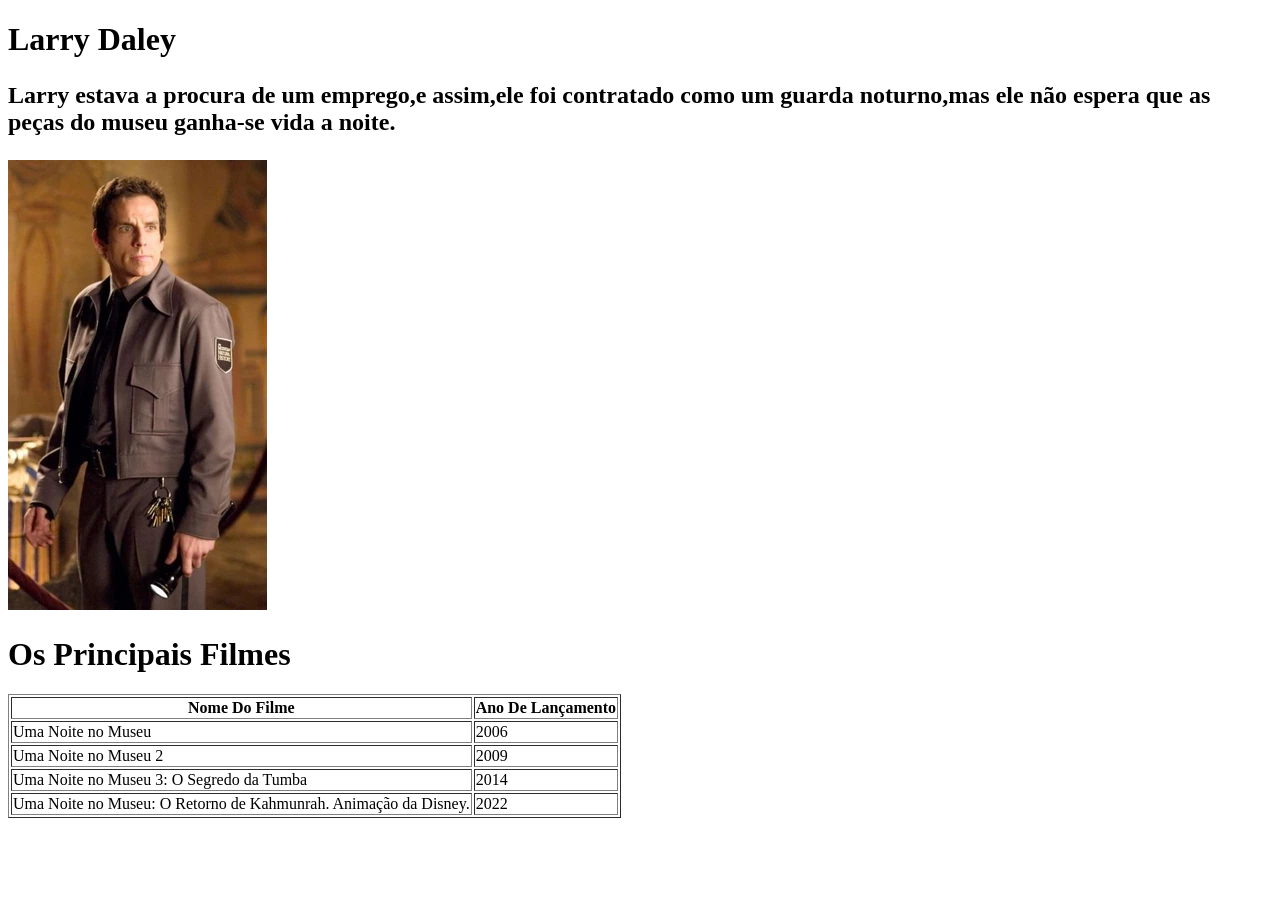
==== trabalhohtml/index.html @ 883b15df "Add files via upload" ====
<!DOCTYPE html>
<html lang="en">
<head>
    <meta charset="UTF-8">
    <meta name="viewport" content="width=device-width, initial-scale=1.0">
    <title>Larry Daley</title>
</head>
<body>
   <h1>Larry Daley </h1>
   <h2><p>Larry estava a procura de um emprego,e assim,ele foi contratado como um guarda noturno,mas ele não espera que as peças do museu ganha-se vida a noite. </p></h2>
<img src="Profile_-_Larry_Daley.webp"alt=" imagem do Larry">

    <h1>Os Principais Filmes</h1>
    <table border="1">
  <tr>
    <th>Nome Do Filme</th>
    <th>Ano De Lançamento</th>
  </tr>

  <tr>
    <td>Uma Noite no Museu</td>
    <td>2006</td>
  </tr>

  <tr>
    <td>Uma Noite no Museu 2</td>
    <td>2009</td>
  </tr>

  <tr>
    <td>Uma Noite no Museu 3: O Segredo da Tumba</td>
    <td>2014</td> 
  </tr>

  <tr>
    <td>Uma Noite no Museu: O Retorno de Kahmunrah. Animação da Disney. </td>
    <td>2022</td>
  </tr>

</table>

</body>
</html>
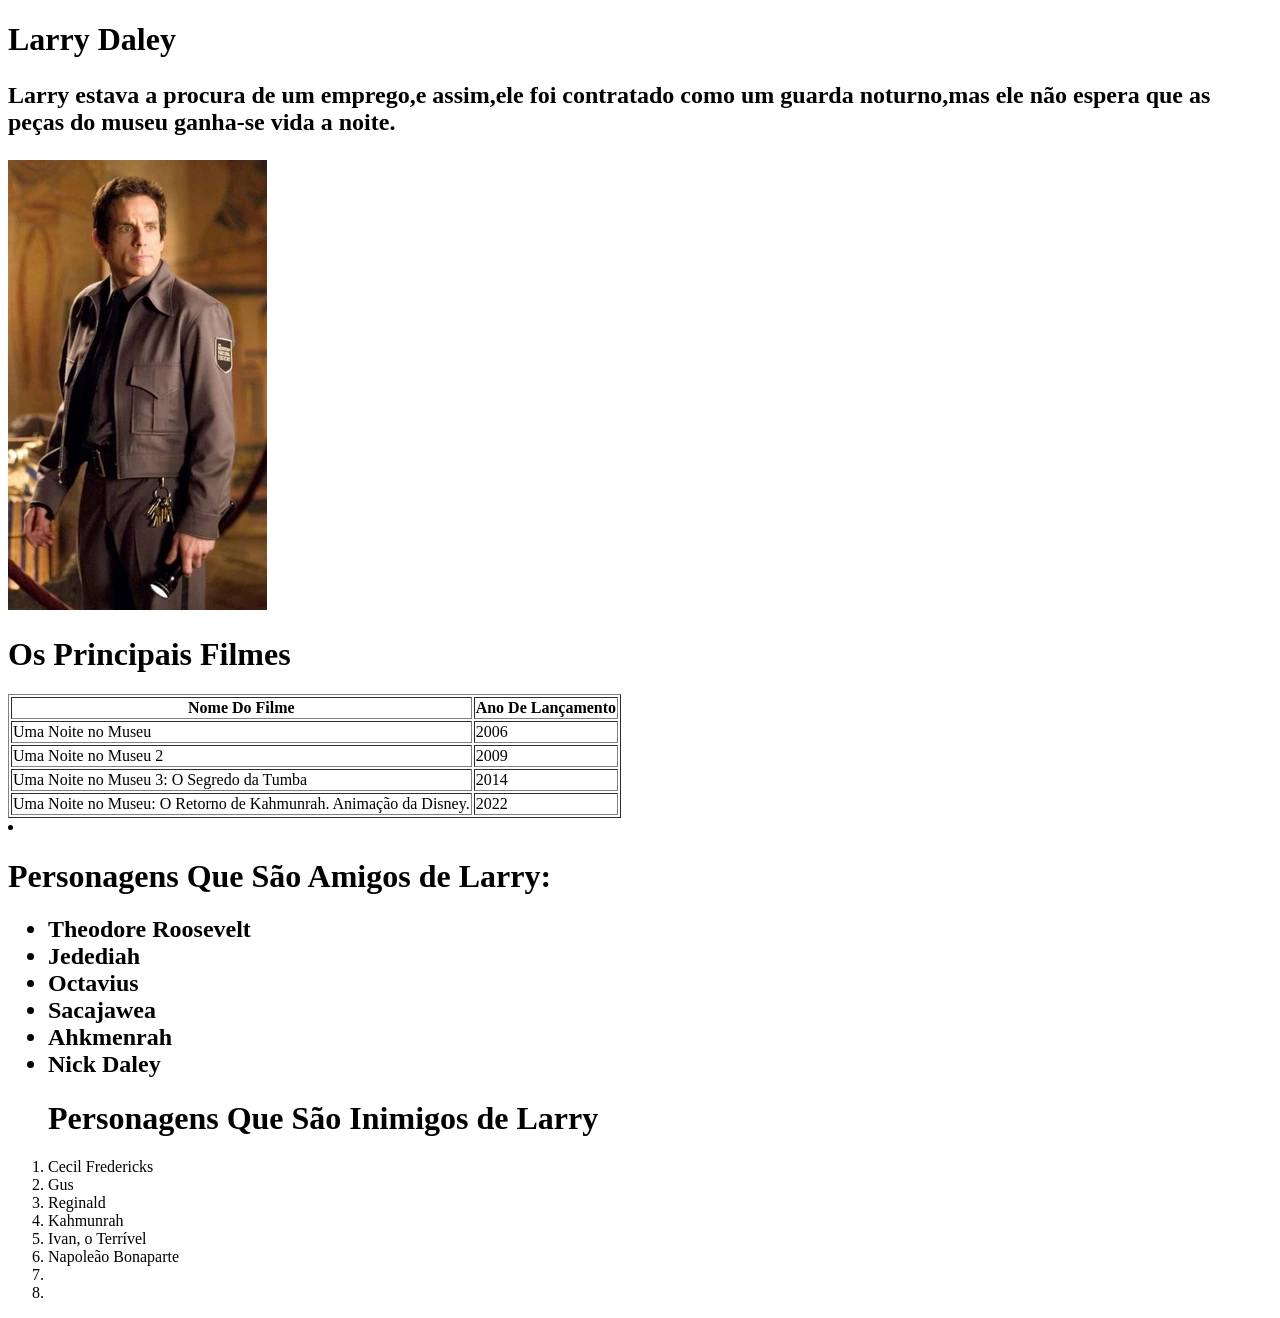
==== commit cb55d14c: "Add files via upload" ====
--- a/trabalhohtml/index.html
+++ b/trabalhohtml/index.html
@@ -39,5 +39,25 @@
 
 </table>
 
+<li><h1>Personagens Que São Amigos de Larry:</h1></li>
+<ul>
+  <h2><li>Theodore Roosevelt</li>
+  <li>Jedediah</li>
+  <li>Octavius</li>
+  <li>Sacajawea</li>
+  <li>Ahkmenrah</li>
+  <li>Nick Daley</li></h2>
+</ul>
+
+<ol><h1>Personagens Que São Inimigos de Larry</h1>
+  <li>Cecil Fredericks</li>
+  <li>Gus</li>
+  <li>Reginald </li>
+  <li>Kahmunrah </li>
+  <li>Ivan, o Terrível</li>
+  <li> Napoleão Bonaparte </li>
+  <li></li>
+  <li></li>
+</ol>
 </body>
 </html>
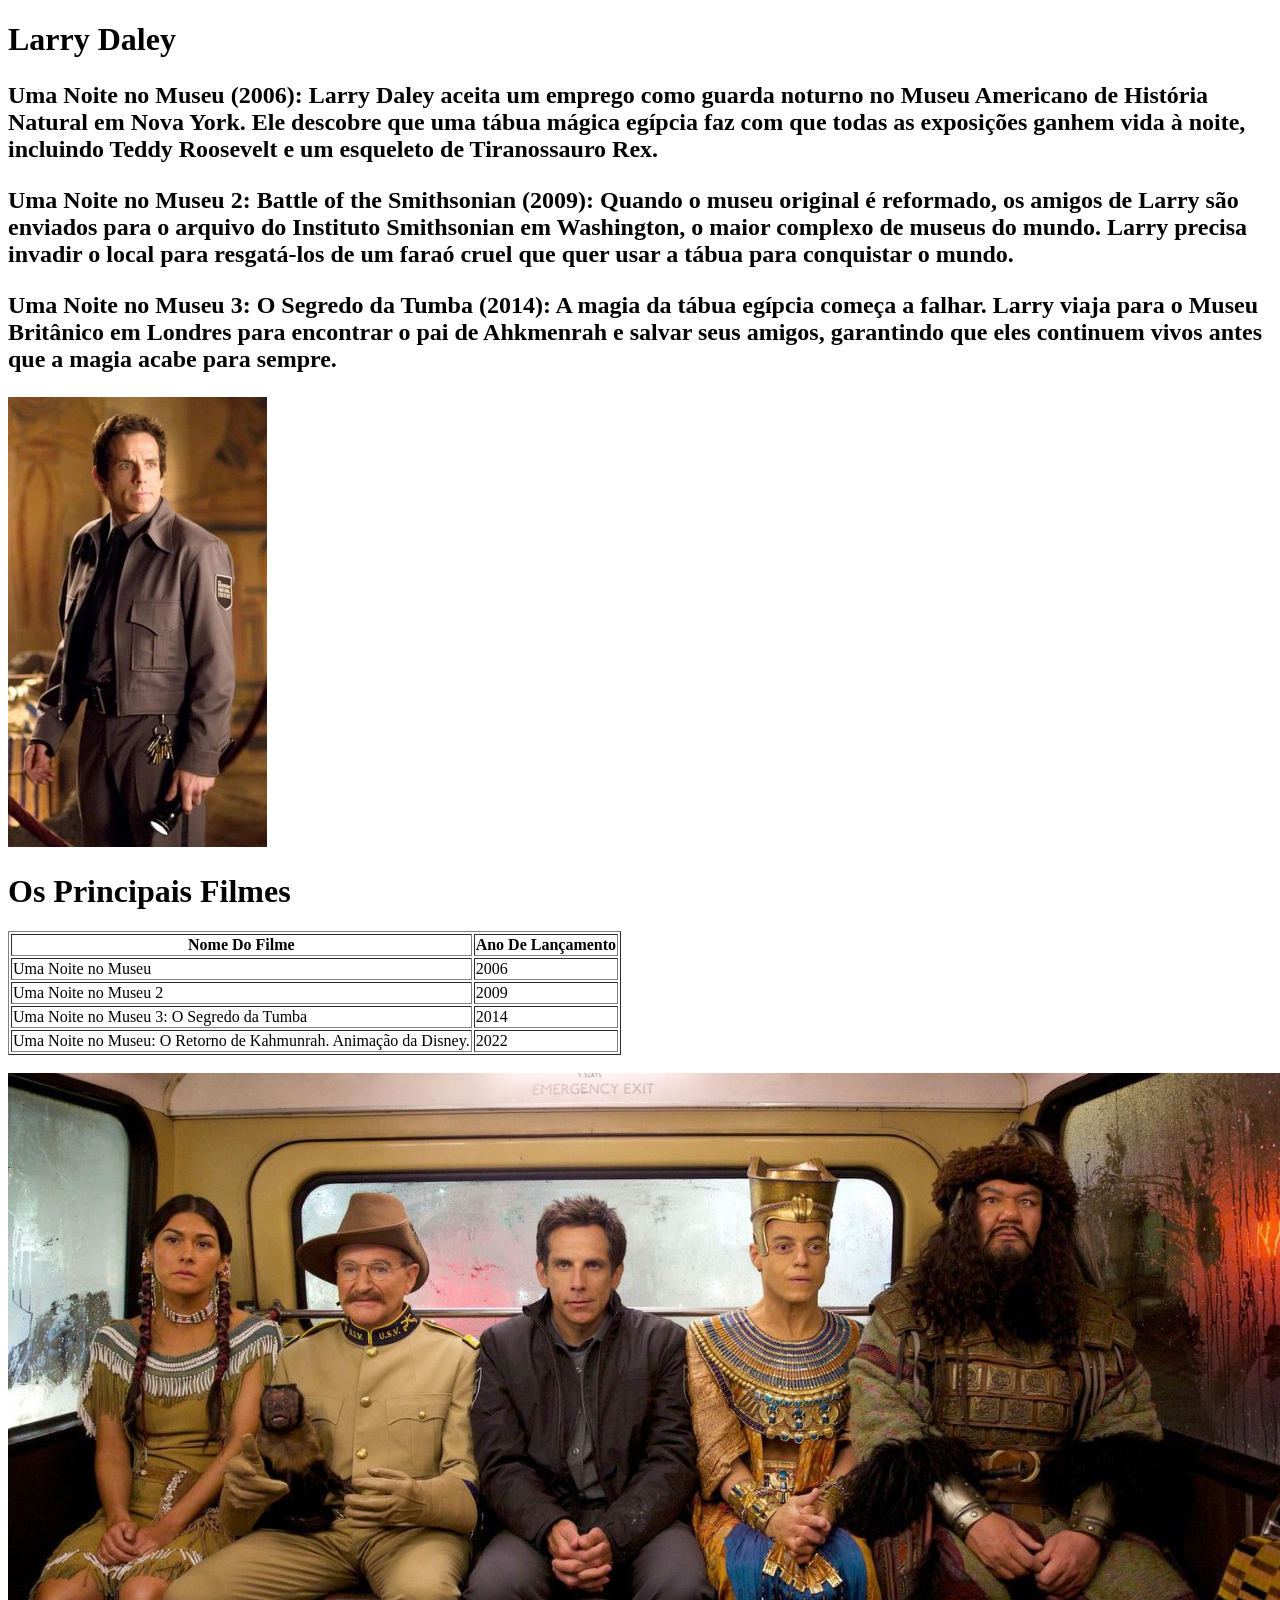
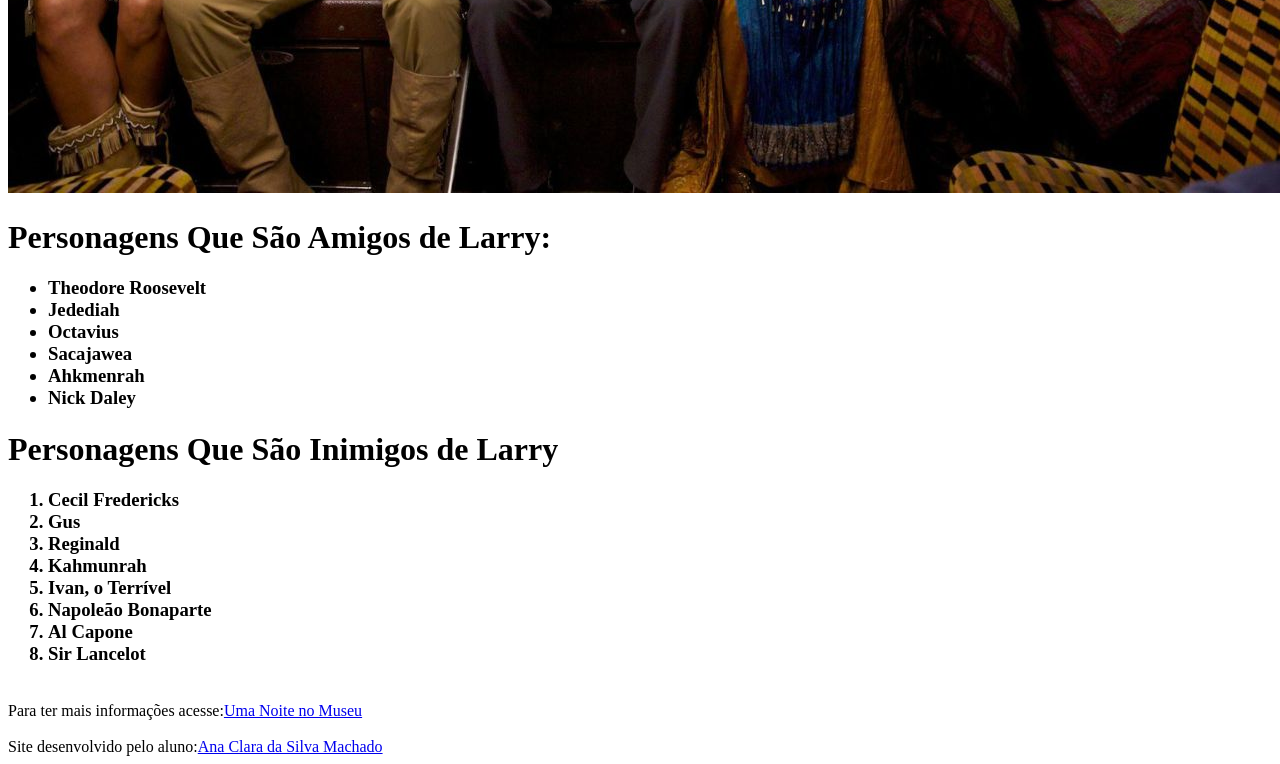
==== commit 457026e8: "Add files via upload" ====
--- a/trabalhohtml/index.html
+++ b/trabalhohtml/index.html
@@ -7,8 +7,14 @@
 </head>
 <body>
    <h1>Larry Daley </h1>
-   <h2><p>Larry estava a procura de um emprego,e assim,ele foi contratado como um guarda noturno,mas ele não espera que as peças do museu ganha-se vida a noite. </p></h2>
-<img src="Profile_-_Larry_Daley.webp"alt=" imagem do Larry">
+
+  <h2><p>Uma Noite no Museu (2006): Larry Daley aceita um emprego como guarda noturno no Museu Americano de História Natural em Nova York. Ele descobre que uma tábua mágica egípcia faz com que todas as exposições ganhem vida à noite, incluindo Teddy Roosevelt e um esqueleto de Tiranossauro Rex. </p></h2>
+
+  <h2><p>Uma Noite no Museu 2: Battle of the Smithsonian (2009): Quando o museu original é reformado, os amigos de Larry são enviados para o arquivo do Instituto Smithsonian em Washington, o maior complexo de museus do mundo. Larry precisa invadir o local para resgatá-los de um faraó cruel que quer usar a tábua para conquistar o mundo.</p></h2>
+  
+  <h2><p>Uma Noite no Museu 3: O Segredo da Tumba (2014): A magia da tábua egípcia começa a falhar. Larry viaja para o Museu Britânico em Londres para encontrar o pai de Ahkmenrah e salvar seus amigos, garantindo que eles continuem vivos antes que a magia acabe para sempre.</p></h2> 
+
+  <img src="Profile_-_Larry_Daley.webp"alt=" imagem do Larry">
 
     <h1>Os Principais Filmes</h1>
     <table border="1">
@@ -37,27 +43,38 @@
     <td>2022</td>
   </tr>
 
-</table>
+</table><br>
 
-<li><h1>Personagens Que São Amigos de Larry:</h1></li>
+<img src="uma-noite-no-museu-capa.jpg"alt=" imagem dos personagens">
+
+<h1>Personagens Que São Amigos de Larry:</h1>
 <ul>
-  <h2><li>Theodore Roosevelt</li>
+  <h3><li>Theodore Roosevelt</li>
   <li>Jedediah</li>
   <li>Octavius</li>
   <li>Sacajawea</li>
   <li>Ahkmenrah</li>
-  <li>Nick Daley</li></h2>
+  <li>Nick Daley</li></h3>
 </ul>
 
-<ol><h1>Personagens Que São Inimigos de Larry</h1>
-  <li>Cecil Fredericks</li>
+
+<h1>Personagens Que São Inimigos de Larry</h1>
+<ol>
+  <h3><li>Cecil Fredericks</li>
   <li>Gus</li>
   <li>Reginald </li>
   <li>Kahmunrah </li>
   <li>Ivan, o Terrível</li>
-  <li> Napoleão Bonaparte </li>
-  <li></li>
-  <li></li>
-</ol>
+  <li>Napoleão Bonaparte </li>
+  <li>Al Capone</li>
+  <li>Sir Lancelot </li></h3>
+</ol><br>
+
+Para ter mais informações acesse:<a href="https://www.imdb.com/pt/title/tt0477347/">Uma Noite no Museu</a>
+
+<br><br>Site desenvolvido pelo aluno:<a href="https://github.com/Clara528">Ana Clara da Silva Machado</a>
+
+
 </body>
+
 </html>
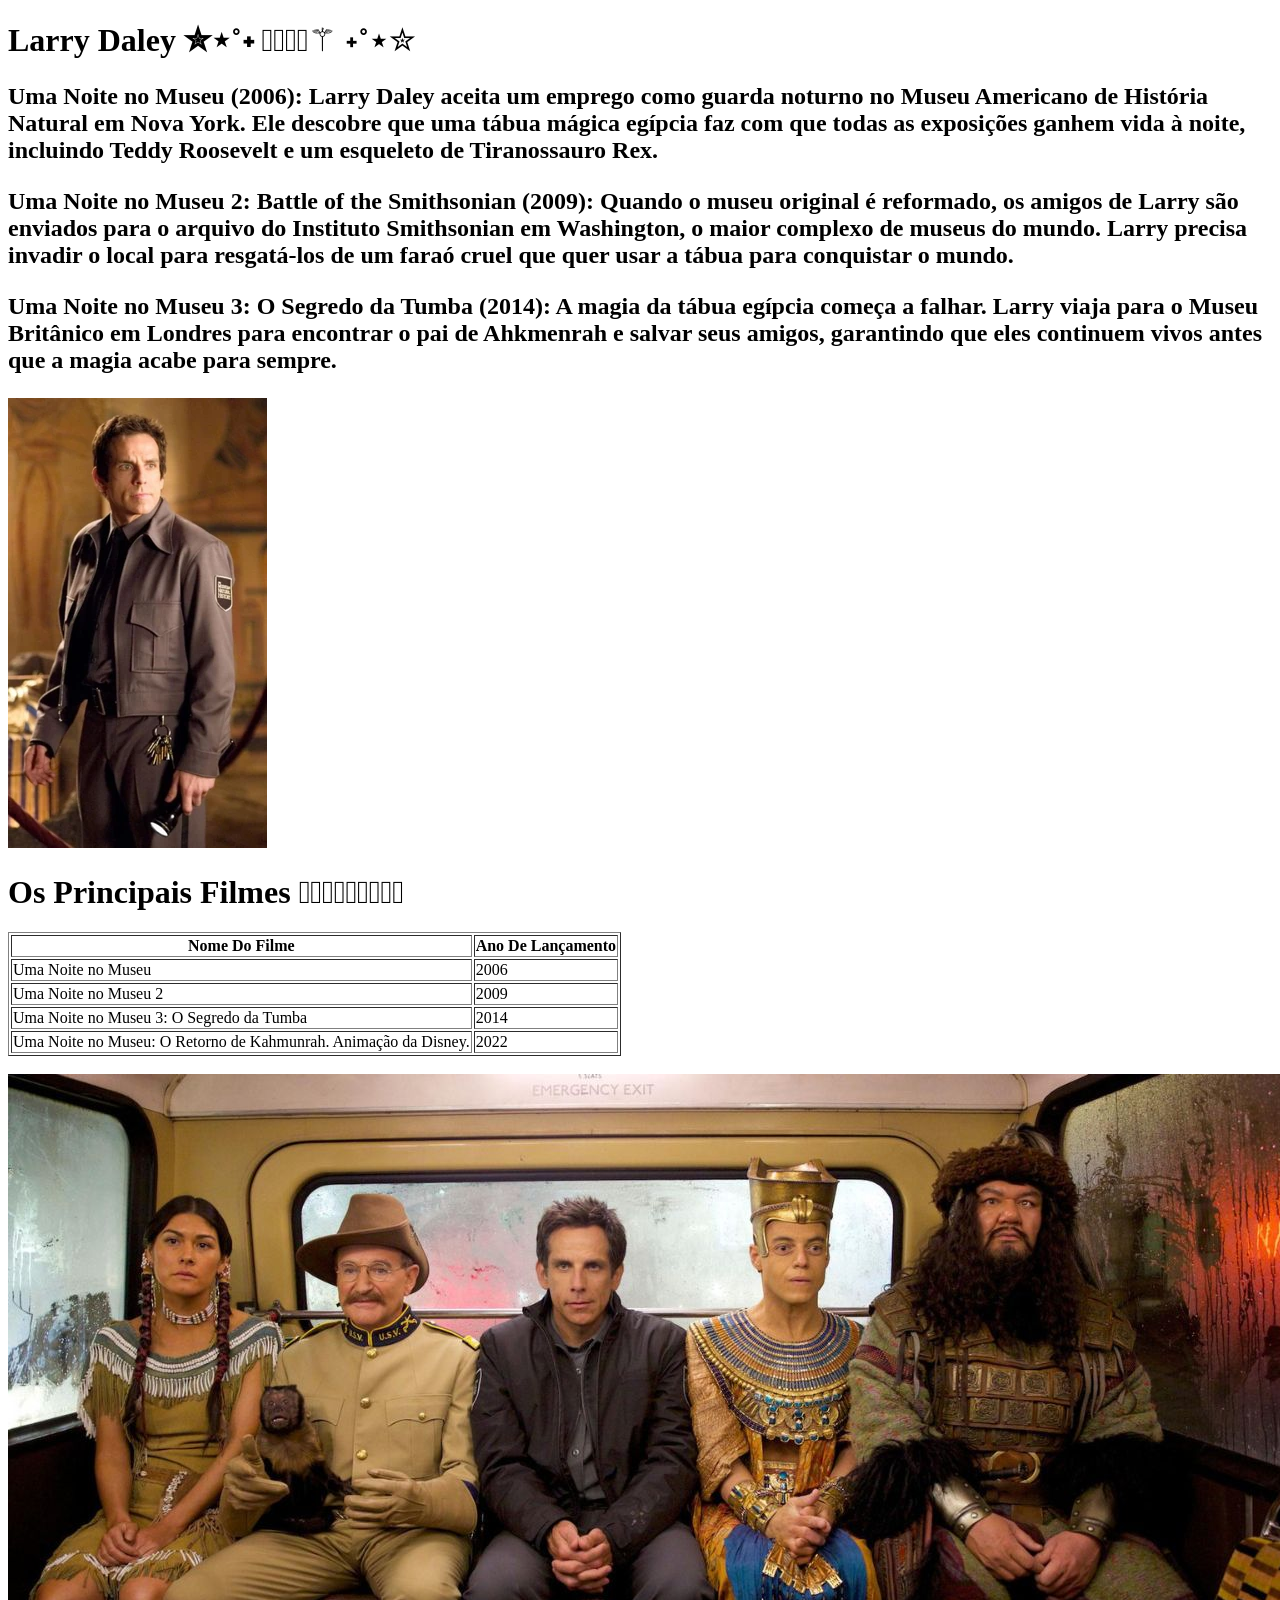
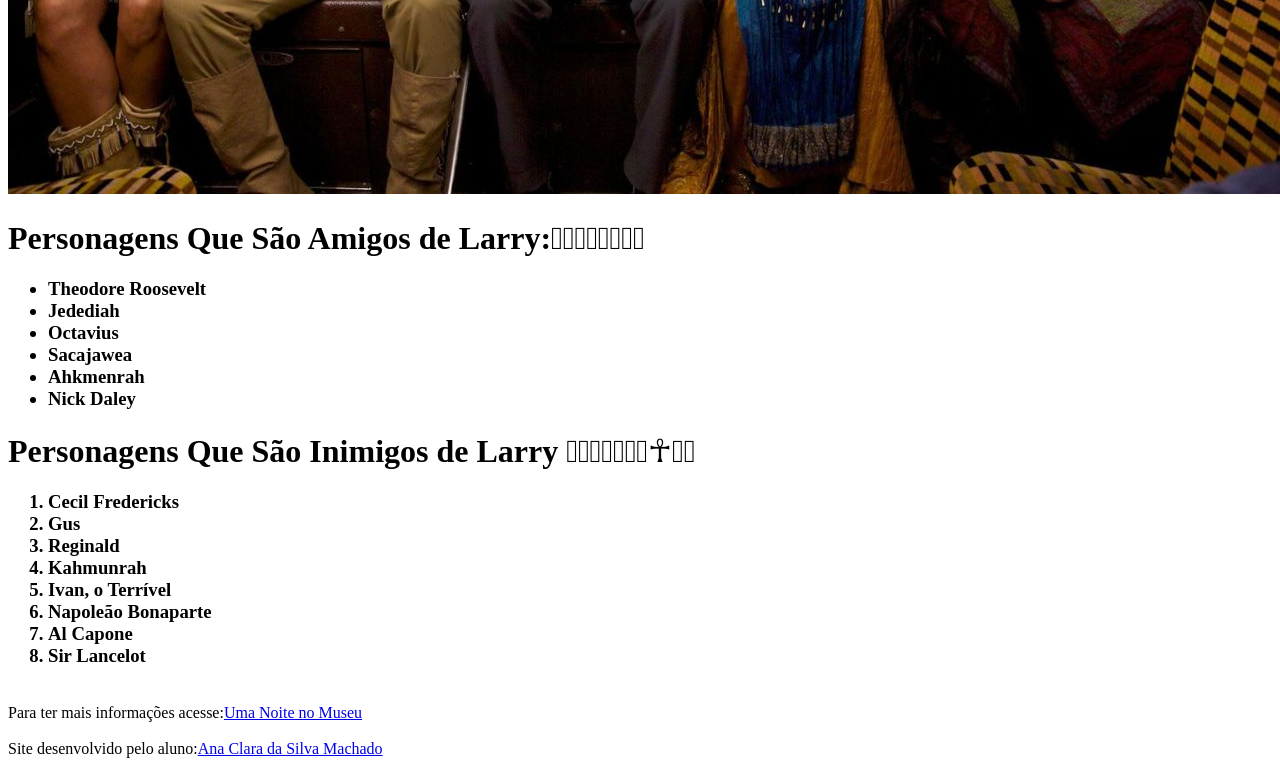
==== commit 3e6ff2b2: "Add files via upload" ====
--- a/trabalhohtml/index.html
+++ b/trabalhohtml/index.html
@@ -6,7 +6,7 @@
     <title>Larry Daley</title>
 </head>
 <body>
-   <h1>Larry Daley </h1>
+   <h1>Larry Daley ✮⋆˚˖ 𓂀𓅊𓄂𓆃⚚ ˖˚⋆✮ </h1>
 
   <h2><p>Uma Noite no Museu (2006): Larry Daley aceita um emprego como guarda noturno no Museu Americano de História Natural em Nova York. Ele descobre que uma tábua mágica egípcia faz com que todas as exposições ganhem vida à noite, incluindo Teddy Roosevelt e um esqueleto de Tiranossauro Rex. </p></h2>
 
@@ -16,7 +16,7 @@
 
   <img src="Profile_-_Larry_Daley.webp"alt=" imagem do Larry">
 
-    <h1>Os Principais Filmes</h1>
+    <h1>Os Principais Filmes 𓆣𓂀𓋹𓆃𖤓𓆃𓆣𓂀𓋹</h1>
     <table border="1">
   <tr>
     <th>Nome Do Filme</th>
@@ -47,7 +47,7 @@
 
 <img src="uma-noite-no-museu-capa.jpg"alt=" imagem dos personagens">
 
-<h1>Personagens Que São Amigos de Larry:</h1>
+<h1>Personagens Que São Amigos de Larry:𓀂𓀬𓁅𓁅𓃂𓄆𓃻𓀛 </h1>
 <ul>
   <h3><li>Theodore Roosevelt</li>
   <li>Jedediah</li>
@@ -58,7 +58,7 @@
 </ul>
 
 
-<h1>Personagens Que São Inimigos de Larry</h1>
+<h1>Personagens Que São Inimigos de Larry 𓂀𓂀𓂀𓋹𓁈𓃠𓆃☥𓅓𓆣</h1>
 <ol>
   <h3><li>Cecil Fredericks</li>
   <li>Gus</li>
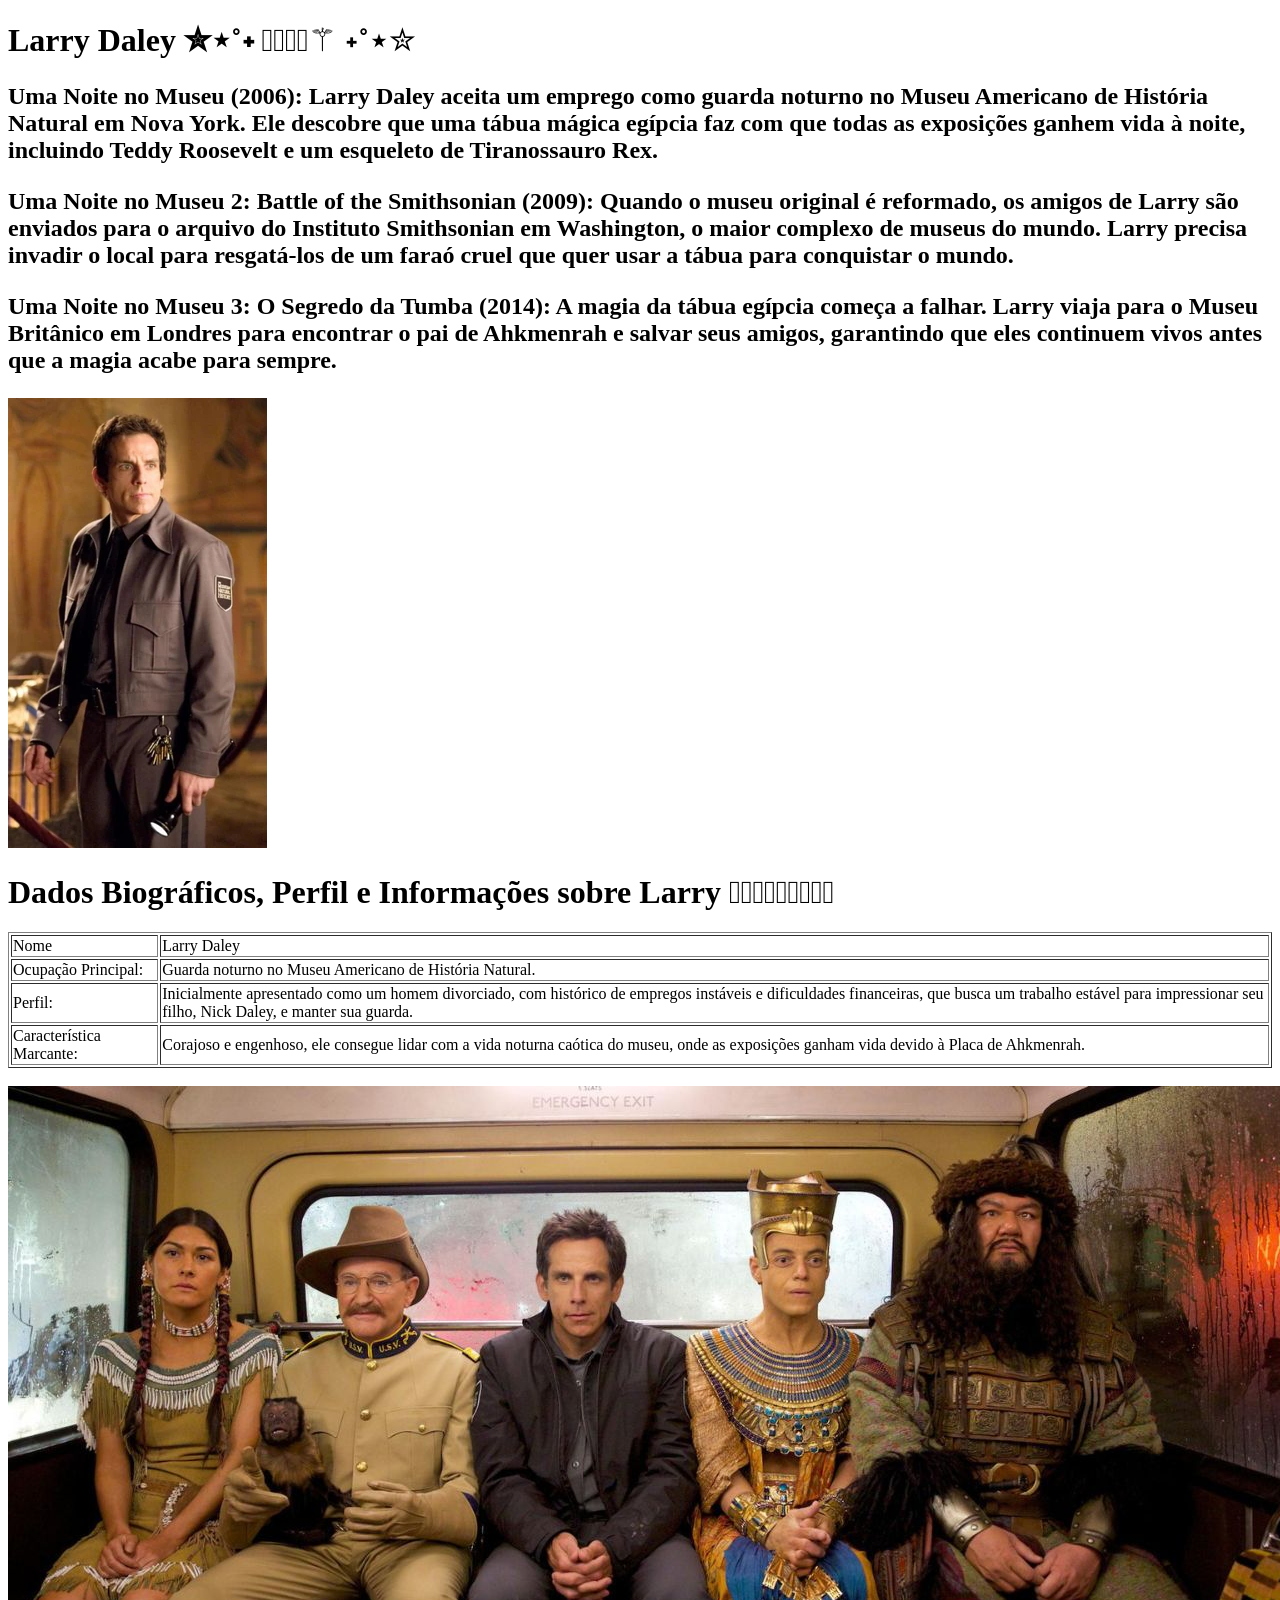
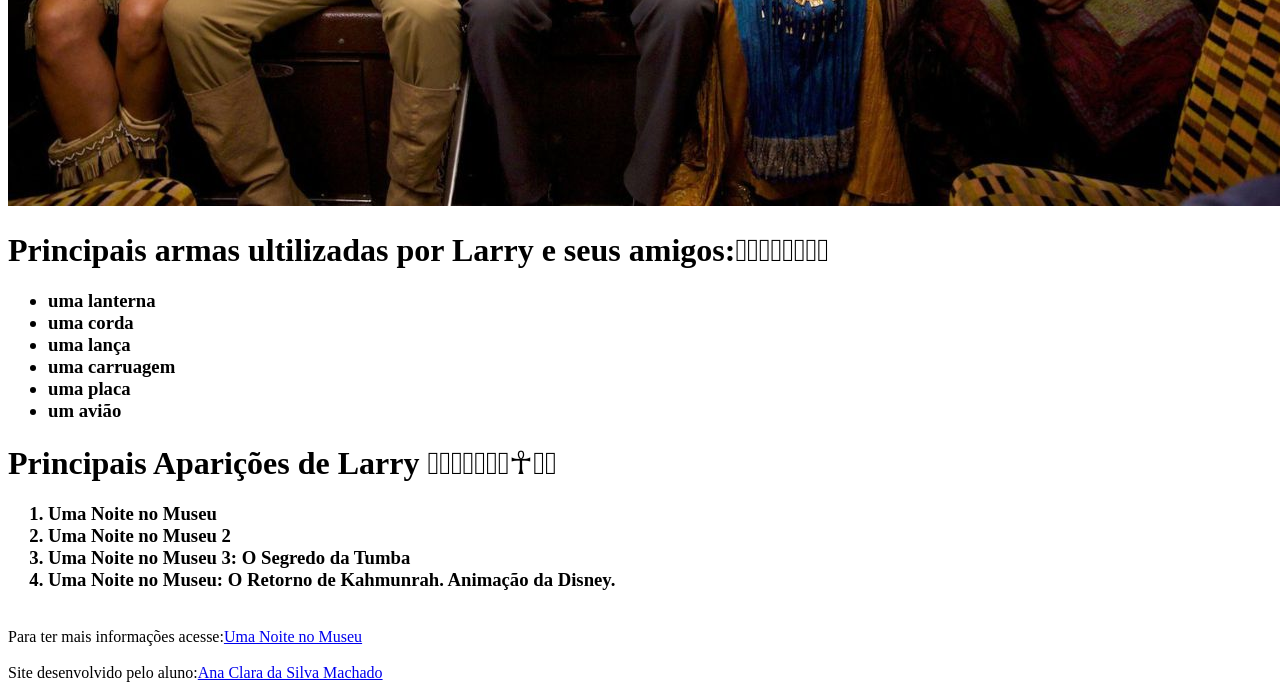
==== commit 98776443: "Add files via upload" ====
--- a/trabalhohtml/index.html
+++ b/trabalhohtml/index.html
@@ -4,6 +4,7 @@
     <meta charset="UTF-8">
     <meta name="viewport" content="width=device-width, initial-scale=1.0">
     <title>Larry Daley</title>
+    <link rel="icon" type="image/x-icon" href="img/74f0cd857b6b38f55d4a94c7b9d28a6a.jpg">
 </head>
 <body>
    <h1>Larry Daley ✮⋆˚˖ 𓂀𓅊𓄂𓆃⚚ ˖˚⋆✮ </h1>
@@ -14,60 +15,54 @@
   
   <h2><p>Uma Noite no Museu 3: O Segredo da Tumba (2014): A magia da tábua egípcia começa a falhar. Larry viaja para o Museu Britânico em Londres para encontrar o pai de Ahkmenrah e salvar seus amigos, garantindo que eles continuem vivos antes que a magia acabe para sempre.</p></h2> 
 
-  <img src="Profile_-_Larry_Daley.webp"alt=" imagem do Larry">
+  <img src="img/Profile_-_Larry_Daley.webp"alt=" imagem do Larry">
 
-    <h1>Os Principais Filmes 𓆣𓂀𓋹𓆃𖤓𓆃𓆣𓂀𓋹</h1>
+    <h1>Dados Biográficos, Perfil e Informações sobre Larry 𓆣𓂀𓋹𓆃𖤓𓆃𓆣𓂀𓋹</h1>
     <table border="1">
+
   <tr>
-    <th>Nome Do Filme</th>
-    <th>Ano De Lançamento</th>
+    <td> Nome </td>
+    <td> Larry Daley</td>
   </tr>
 
   <tr>
-    <td>Uma Noite no Museu</td>
-    <td>2006</td>
+    <td> Ocupação Principal: </td>
+    <td> Guarda noturno no Museu Americano de História Natural. </td>
   </tr>
 
   <tr>
-    <td>Uma Noite no Museu 2</td>
-    <td>2009</td>
+    <td>Perfil:</td>
+    <td>Inicialmente apresentado como um homem divorciado, com histórico de empregos instáveis e dificuldades financeiras, que busca um trabalho estável para impressionar seu filho, Nick Daley, e manter sua guarda.</td> 
   </tr>
 
   <tr>
-    <td>Uma Noite no Museu 3: O Segredo da Tumba</td>
-    <td>2014</td> 
+    <td>Característica Marcante: </td>
+    <td> Corajoso e engenhoso, ele consegue lidar com a vida noturna caótica do museu, onde as exposições ganham vida devido à Placa de Ahkmenrah. </td>
   </tr>
 
-  <tr>
-    <td>Uma Noite no Museu: O Retorno de Kahmunrah. Animação da Disney. </td>
-    <td>2022</td>
-  </tr>
+</table>
+<br>
 
-</table><br>
+<img src="img/uma-noite-no-museu-capa.jpg" alt=" imagem dos personagens">
 
-<img src="uma-noite-no-museu-capa.jpg"alt=" imagem dos personagens">
-
-<h1>Personagens Que São Amigos de Larry:𓀂𓀬𓁅𓁅𓃂𓄆𓃻𓀛 </h1>
+<h1>Principais armas ultilizadas por Larry e seus amigos:𓀂𓀬𓁅𓁅𓃂𓄆𓃻𓀛 </h1>
 <ul>
-  <h3><li>Theodore Roosevelt</li>
-  <li>Jedediah</li>
-  <li>Octavius</li>
-  <li>Sacajawea</li>
-  <li>Ahkmenrah</li>
-  <li>Nick Daley</li></h3>
+  <h3><li>uma lanterna</li>
+  <li>uma corda</li>
+  <li>uma lança</li>
+  <li>uma carruagem</li>
+  <li>uma placa</li>
+  <li>um avião</li></h3>
 </ul>
 
 
-<h1>Personagens Que São Inimigos de Larry 𓂀𓂀𓂀𓋹𓁈𓃠𓆃☥𓅓𓆣</h1>
+<h1>Principais Aparições de  Larry 𓂀𓂀𓂀𓋹𓁈𓃠𓆃☥𓅓𓆣</h1>
 <ol>
-  <h3><li>Cecil Fredericks</li>
-  <li>Gus</li>
-  <li>Reginald </li>
-  <li>Kahmunrah </li>
-  <li>Ivan, o Terrível</li>
-  <li>Napoleão Bonaparte </li>
-  <li>Al Capone</li>
-  <li>Sir Lancelot </li></h3>
+  <h3><li>Uma Noite no Museu</li>
+  <li>Uma Noite no Museu 2</li>
+  <li>Uma Noite no Museu 3: O Segredo da Tumba</li>
+  <li>Uma Noite no Museu: O Retorno de Kahmunrah. Animação da Disney. </li>
+  
 </ol><br>
 
 Para ter mais informações acesse:<a href="https://www.imdb.com/pt/title/tt0477347/">Uma Noite no Museu</a>
